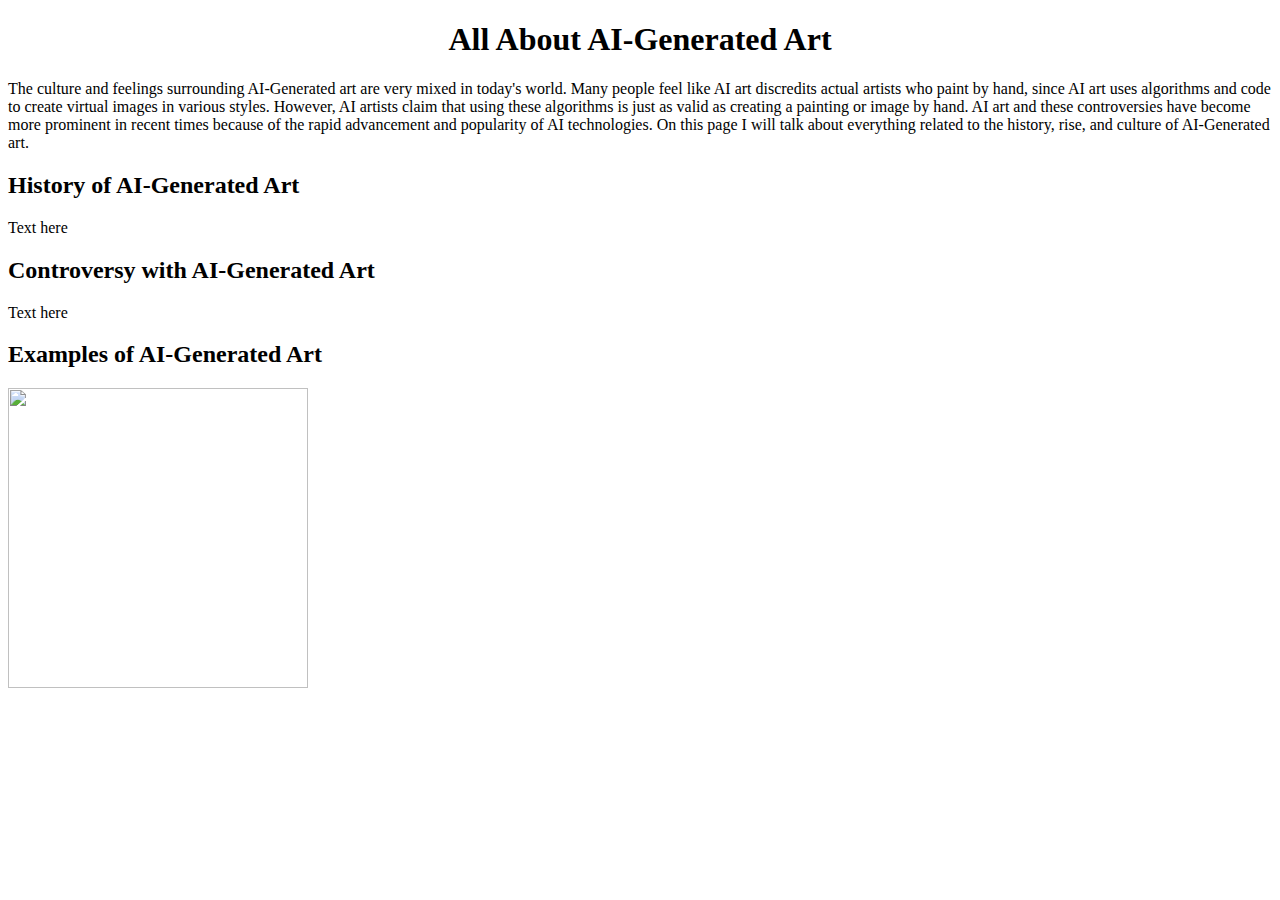
==== index.html @ f7048aed "Add files via upload" ====
<!DOCTYPE html>
<html>
    <head>
        <title>Culture and History of AI-Generated Art</title>
    </head>
    <body>
        <h1 align="center">All About AI-Generated Art</h1>
        <p>
            The culture and feelings surrounding AI-Generated art are very mixed in today's world. 
            Many people feel like AI art discredits actual artists who paint by hand, 
            since AI art uses algorithms and code to create virtual images in various styles. 
            However, AI artists claim that using these algorithms is just as valid as creating a painting or image by hand.
            AI art and these controversies have become more prominent in recent times because of the rapid advancement and popularity of AI technologies.
            On this page I will talk about everything related to the history, rise, and culture of AI-Generated art.
        </p>
        <h2>History of AI-Generated Art</h2>
        <p>
            Text here
        </p>
        <h2>Controversy with AI-Generated Art</h2>
        <p>
            Text here
        </p>
        <h2>Examples of AI-Generated Art</h2>
        <p>
            <img src="https://assets-global.website-files.com/5d7b77b063a9066d83e1209c/62bf08b7af52b76e4c1588a9_image3%201-min.jpg" width="300" height="300">
        </p>
    </body>
</html>
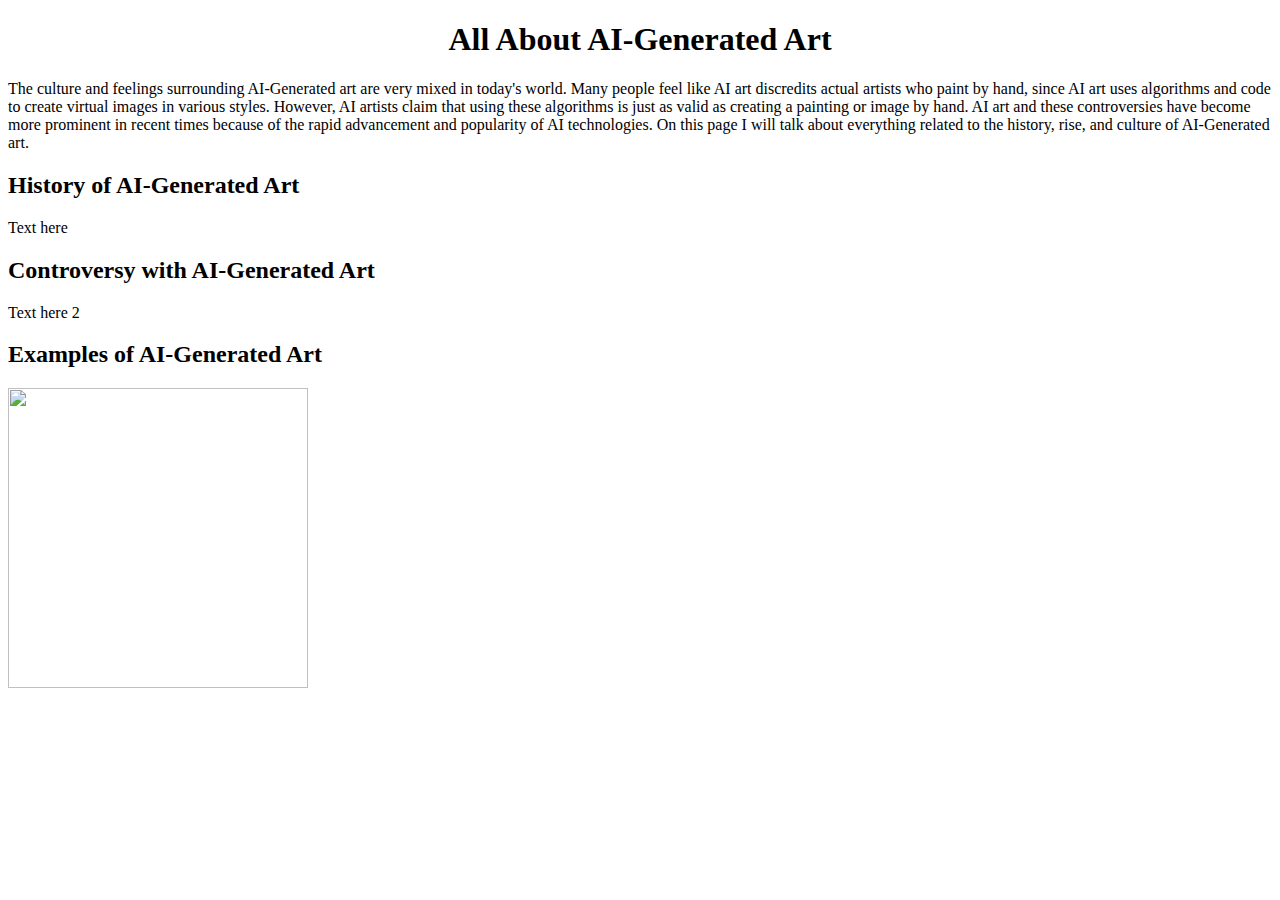
==== commit e25e0bca: "Update index.html" ====
--- a/index.html
+++ b/index.html
@@ -1,29 +1,29 @@
-<!DOCTYPE html>
-<html>
-    <head>
-        <title>Culture and History of AI-Generated Art</title>
-    </head>
-    <body>
-        <h1 align="center">All About AI-Generated Art</h1>
-        <p>
-            The culture and feelings surrounding AI-Generated art are very mixed in today's world. 
-            Many people feel like AI art discredits actual artists who paint by hand, 
-            since AI art uses algorithms and code to create virtual images in various styles. 
-            However, AI artists claim that using these algorithms is just as valid as creating a painting or image by hand.
-            AI art and these controversies have become more prominent in recent times because of the rapid advancement and popularity of AI technologies.
-            On this page I will talk about everything related to the history, rise, and culture of AI-Generated art.
-        </p>
-        <h2>History of AI-Generated Art</h2>
-        <p>
-            Text here
-        </p>
-        <h2>Controversy with AI-Generated Art</h2>
-        <p>
-            Text here
-        </p>
-        <h2>Examples of AI-Generated Art</h2>
-        <p>
-            <img src="https://assets-global.website-files.com/5d7b77b063a9066d83e1209c/62bf08b7af52b76e4c1588a9_image3%201-min.jpg" width="300" height="300">
-        </p>
-    </body>
+<!DOCTYPE html>
+<html>
+    <head>
+        <title>Culture and History of AI-Generated Art</title>
+    </head>
+    <body>
+        <h1 align="center">All About AI-Generated Art</h1>
+        <p>
+            The culture and feelings surrounding AI-Generated art are very mixed in today's world. 
+            Many people feel like AI art discredits actual artists who paint by hand, 
+            since AI art uses algorithms and code to create virtual images in various styles. 
+            However, AI artists claim that using these algorithms is just as valid as creating a painting or image by hand.
+            AI art and these controversies have become more prominent in recent times because of the rapid advancement and popularity of AI technologies.
+            On this page I will talk about everything related to the history, rise, and culture of AI-Generated art.
+        </p>
+        <h2>History of AI-Generated Art</h2>
+        <p>
+            Text here
+        </p>
+        <h2>Controversy with AI-Generated Art</h2>
+        <p>
+            Text here 2
+        </p>
+        <h2>Examples of AI-Generated Art</h2>
+        <p>
+            <img src="https://assets-global.website-files.com/5d7b77b063a9066d83e1209c/62bf08b7af52b76e4c1588a9_image3%201-min.jpg" width="300" height="300">
+        </p>
+    </body>
 </html>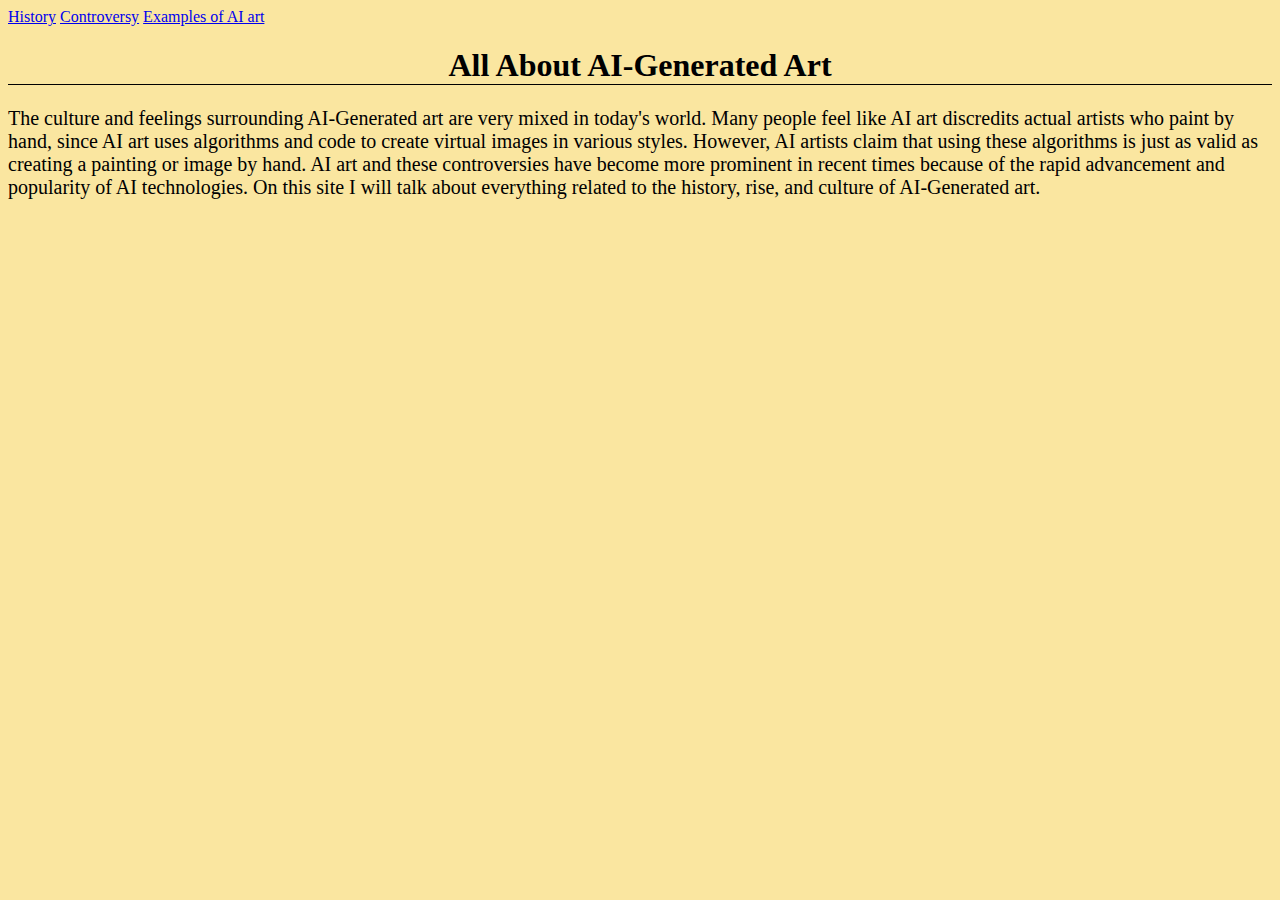
==== commit d744fda1: "CSS additions" ====
--- a/index.html
+++ b/index.html
@@ -2,28 +2,35 @@
 <html>
     <head>
         <title>Culture and History of AI-Generated Art</title>
+        <style>
+            body {
+                background-color: #fae6a0
+                }
+            
+            h1 {
+                border-bottom: 1px solid black
+                }
+            .text {
+                font-size: 20px;
+                }
+        </style>
     </head>
+    <nav>
+        <a href="history.html">History</a>
+        <a href="controversy.html">Controversy</a>
+        <a href="examples.html">Examples of AI art</a>
+    </nav>
     <body>
         <h1 align="center">All About AI-Generated Art</h1>
+        <div class="text">
         <p>
             The culture and feelings surrounding AI-Generated art are very mixed in today's world. 
             Many people feel like AI art discredits actual artists who paint by hand, 
             since AI art uses algorithms and code to create virtual images in various styles. 
             However, AI artists claim that using these algorithms is just as valid as creating a painting or image by hand.
             AI art and these controversies have become more prominent in recent times because of the rapid advancement and popularity of AI technologies.
-            On this page I will talk about everything related to the history, rise, and culture of AI-Generated art.
+            On this site I will talk about everything related to the history, rise, and culture of AI-Generated art.
         </p>
-        <h2>History of AI-Generated Art</h2>
-        <p>
-            Text here
-        </p>
-        <h2>Controversy with AI-Generated Art</h2>
-        <p>
-            Text here 2
-        </p>
-        <h2>Examples of AI-Generated Art</h2>
-        <p>
-            <img src="https://assets-global.website-files.com/5d7b77b063a9066d83e1209c/62bf08b7af52b76e4c1588a9_image3%201-min.jpg" width="300" height="300">
-        </p>
+        </div>
     </body>
 </html>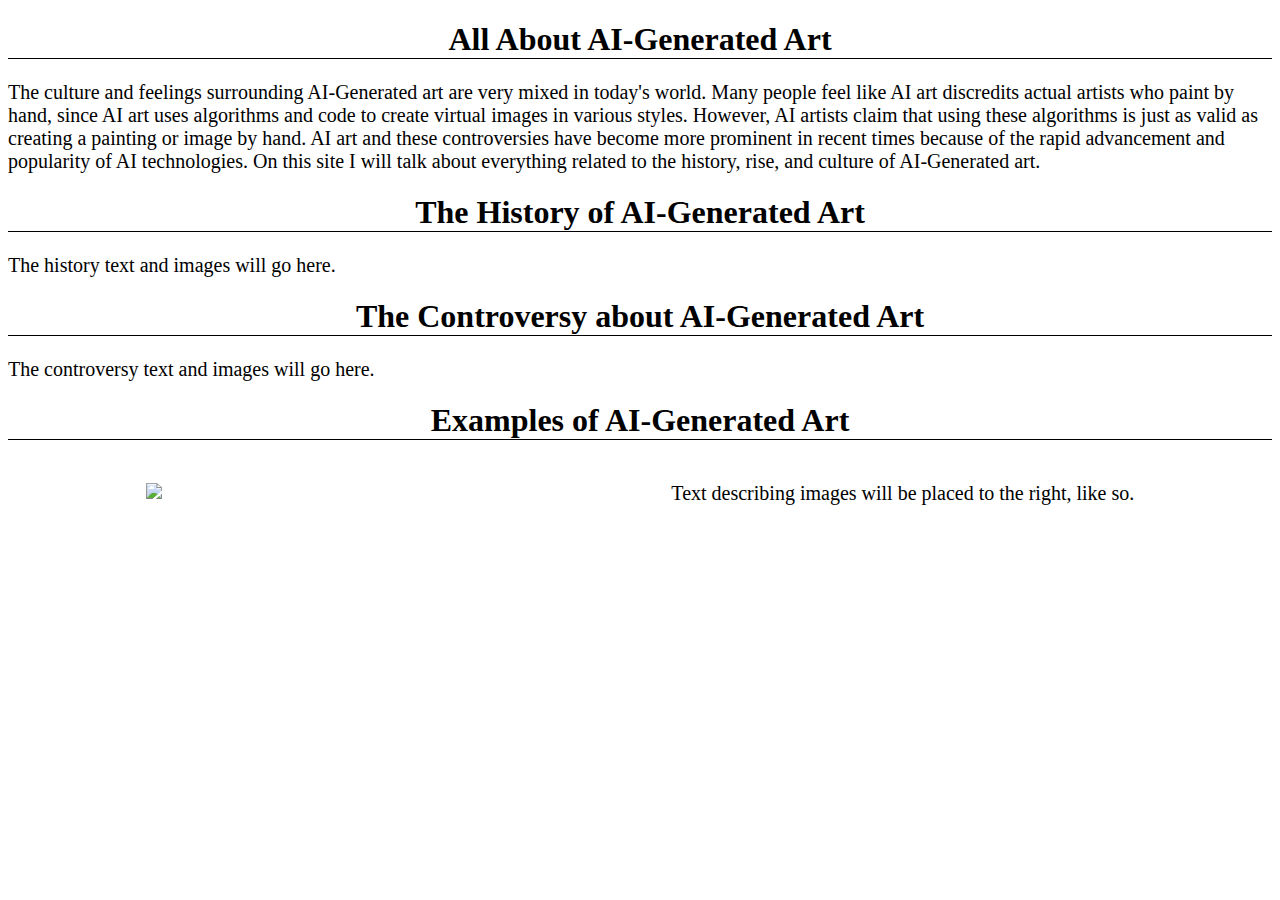
==== commit 0df25fb1: "Add files via upload" ====
--- a/index.html
+++ b/index.html
@@ -2,35 +2,41 @@
 <html>
     <head>
         <title>Culture and History of AI-Generated Art</title>
-        <style>
-            body {
-                background-color: #fae6a0
-                }
-            
-            h1 {
-                border-bottom: 1px solid black
-                }
-            .text {
-                font-size: 20px;
-                }
-        </style>
+        <link rel="stylesheet" href="CSS Styles.css" />
     </head>
-    <nav>
-        <a href="history.html">History</a>
-        <a href="controversy.html">Controversy</a>
-        <a href="examples.html">Examples of AI art</a>
-    </nav>
     <body>
         <h1 align="center">All About AI-Generated Art</h1>
         <div class="text">
+            <p>
+                The culture and feelings surrounding AI-Generated art are very mixed in today's world.
+                Many people feel like AI art discredits actual artists who paint by hand,
+                since AI art uses algorithms and code to create virtual images in various styles.
+                However, AI artists claim that using these algorithms is just as valid as creating a painting or image by hand.
+                AI art and these controversies have become more prominent in recent times because of the rapid advancement and popularity of AI technologies.
+                On this site I will talk about everything related to the history, rise, and culture of AI-Generated art.
+            </p>
+        </div>
+        <h1 align="center">The History of AI-Generated Art</h1>
+        <div class="text">
+            <p>
+                The history text and images will go here.
+            </p>
+        </div>
+        <h1 align="center">The Controversy about AI-Generated Art</h1>
+        <div class="text">
         <p>
-            The culture and feelings surrounding AI-Generated art are very mixed in today's world. 
-            Many people feel like AI art discredits actual artists who paint by hand, 
-            since AI art uses algorithms and code to create virtual images in various styles. 
-            However, AI artists claim that using these algorithms is just as valid as creating a painting or image by hand.
-            AI art and these controversies have become more prominent in recent times because of the rapid advancement and popularity of AI technologies.
-            On this site I will talk about everything related to the history, rise, and culture of AI-Generated art.
+            The controversy text and images will go here.
         </p>
+        </div>
+        <h1 align="center">Examples of AI-Generated Art</h1>
+        <!-- the container class gives every element within it a flex content -->
+        <div class="container">
+            <div class="image">
+                <img src="https://assets-global.website-files.com/5d7b77b063a9066d83e1209c/62bf08b7af52b76e4c1588a9_image3%201-min.jpg">
+            </div>
+            <div class="imagetext">
+                <p>Text describing images will be placed to the right, like so.</p>
+            </div>
         </div>
     </body>
 </html>--- a/CSS Styles.css
+++ b/CSS Styles.css
@@ -0,0 +1,23 @@
+            h1 {
+                border-bottom: 1px solid black
+            }
+            .text {
+                font-size: 20px;
+            }
+            .imagetext {
+                font-size: 20px;
+                padding-left: 20px;
+            }
+            .container {
+                display: flex;
+                align-items: center;
+                justify-content: center
+            }
+
+            img {
+                max-width: 100%
+            }
+
+            .image {
+                flex-basis: 40%
+            }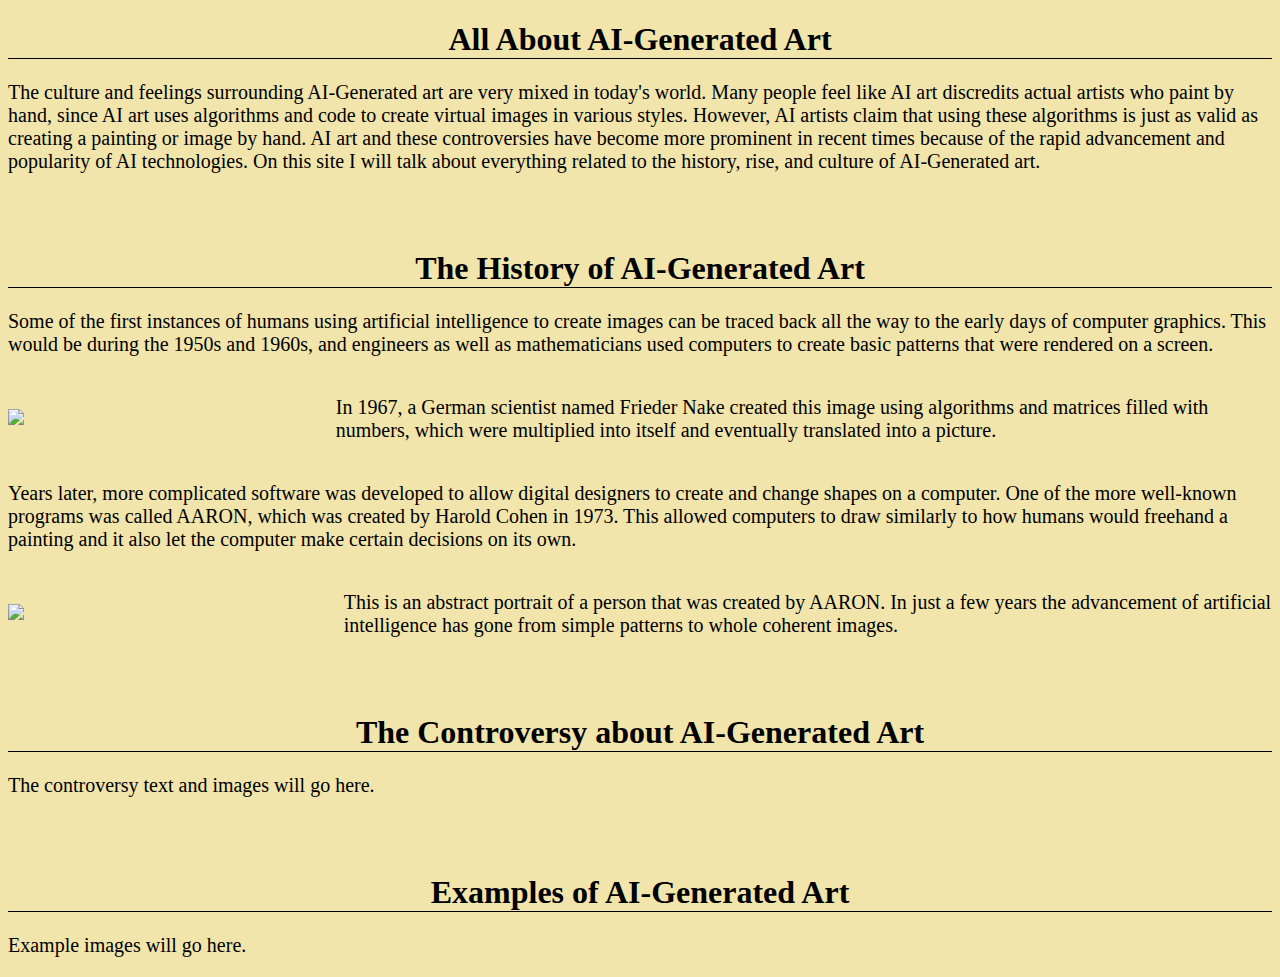
==== commit e09f7bda: "Add files via upload" ====
--- a/index.html
+++ b/index.html
@@ -4,7 +4,7 @@
         <title>Culture and History of AI-Generated Art</title>
         <link rel="stylesheet" href="CSS Styles.css" />
     </head>
-    <body>
+    <body style="background-color:#F1E5AC;">
         <h1 align="center">All About AI-Generated Art</h1>
         <div class="text">
             <p>
@@ -16,27 +16,61 @@
                 On this site I will talk about everything related to the history, rise, and culture of AI-Generated art.
             </p>
         </div>
+        <br>
+        <br>
         <h1 align="center">The History of AI-Generated Art</h1>
         <div class="text">
             <p>
-                The history text and images will go here.
+                Some of the first instances of humans using artificial intelligence to create images can be
+                traced back all the way to the early days of computer graphics. This would be during the 1950s
+                and 1960s, and engineers as well as mathematicians used computers to create basic patterns that
+                were rendered on a screen.
             </p>
+            <!-- the container class gives every element within it a flex content -->
+            <div class="container">
+                <div class="image">
+                    <img src="https://assets-global.website-files.com/5d7b77b063a9066d83e1209c/62bf08b7af52b76e4c1588a9_image3%201-min.jpg">
+                </div>
+                <div class="imagetext">
+                    <p>
+                        In 1967, a German scientist named Frieder Nake created this image using algorithms and matrices
+                        filled with numbers, which were multiplied into itself and eventually translated into a picture.
+                    </p>
+                </div>
+            </div>
+            <p>
+                Years later, more complicated software was developed to allow digital designers to create and
+                change shapes on a computer. One of the more well-known programs was called AARON, which was created
+                by Harold Cohen in 1973. This allowed computers to draw similarly to how humans would freehand a painting
+                and it also let the computer make certain decisions on its own.
+            </p>
+            <div class="container">
+                <div class="image">
+                    <img src="https://assets-global.website-files.com/5d7b77b063a9066d83e1209c/62bf08de52045368927e21c9_image21%201-min.jpg">
+                </div>
+                <div class="imagetext">
+                    <p>
+                        This is an abstract portrait of a person that was created by AARON. In just a few years the advancement
+                        of artificial intelligence has gone from simple patterns to whole coherent images.
+                    </p>
+                </div>
+            </div>
         </div>
+        <br>
+        <br>
         <h1 align="center">The Controversy about AI-Generated Art</h1>
         <div class="text">
         <p>
             The controversy text and images will go here.
         </p>
         </div>
+        <br>
+        <br>
         <h1 align="center">Examples of AI-Generated Art</h1>
-        <!-- the container class gives every element within it a flex content -->
-        <div class="container">
-            <div class="image">
-                <img src="https://assets-global.website-files.com/5d7b77b063a9066d83e1209c/62bf08b7af52b76e4c1588a9_image3%201-min.jpg">
+        <div class="text">
+            <p>
+                Example images will go here.
+            </p>
             </div>
-            <div class="imagetext">
-                <p>Text describing images will be placed to the right, like so.</p>
-            </div>
-        </div>
     </body>
 </html>